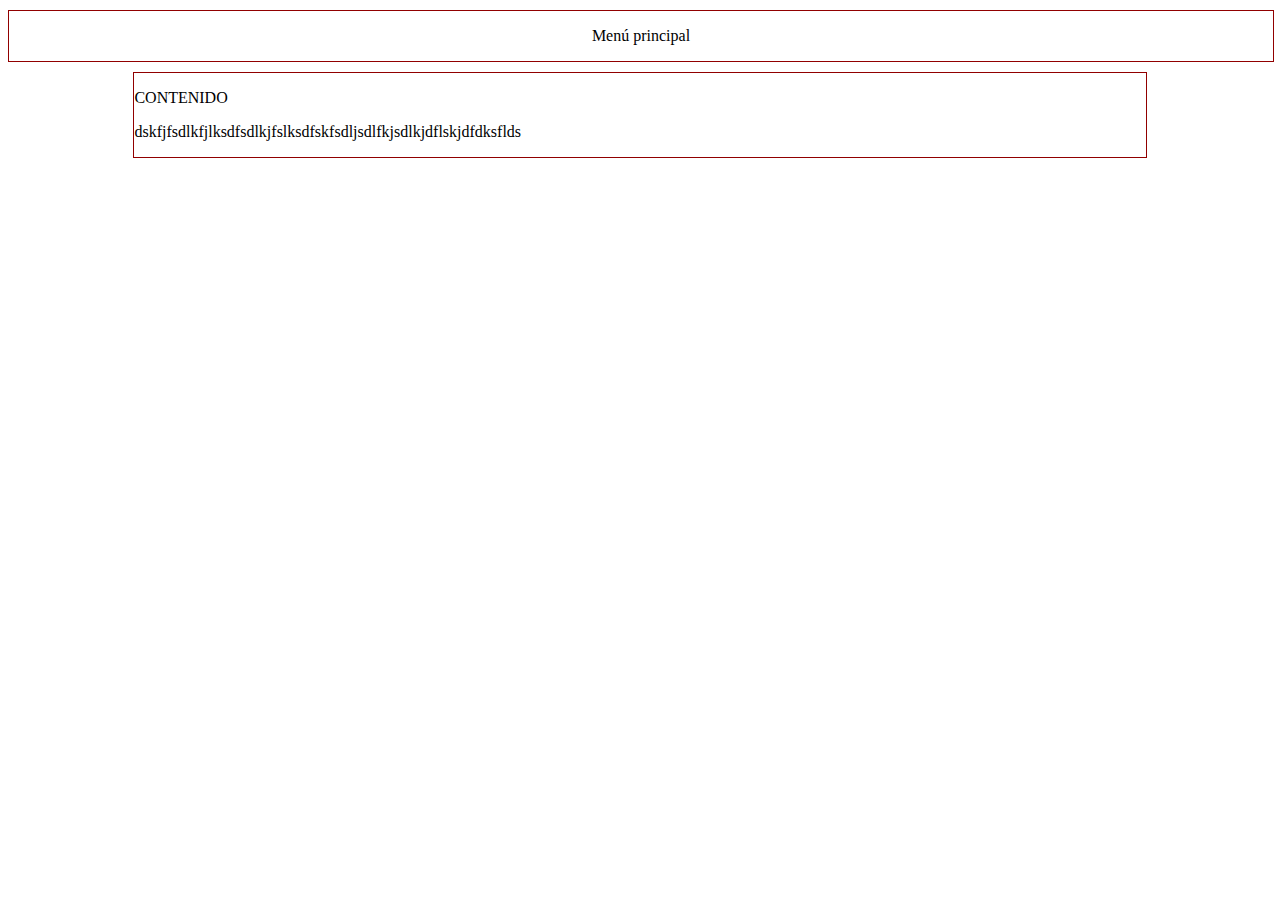
==== contendores.html @ a712423c "Sergio" ====
<!DOCTYPE html>
<html>
    <head>
        <meta charset="utf-8">
        <title>CSS floating elements</title>
        <style>

            

            .menuprincipal{
                position: relative;
                width: 100%;
                float: center;
                margin-top: 10px;
                margin-bottom: 10px;
                border: 1px solid rgb(145, 0, 0);
                text-align: center;
            }
            .contenido{
                position: relative;
                width: 80%;
                float: center;
                border: 1px solid rgb(145, 0, 0);
                margin: auto;
                text-align: justify;
            }
        </style>
    </head>
    <body>
        
    <div class="menuprincipal">
        <p>Menú principal</p>
    </div>

    <div class="contenido">
        <p>CONTENIDO</p>
        <p>dskfjfsdlkfjlksdfsdlkjfslksdfskfsdljsdlfkjsdlkjdflskjdfdksflds</p>

    </div>
    </body>
</html>
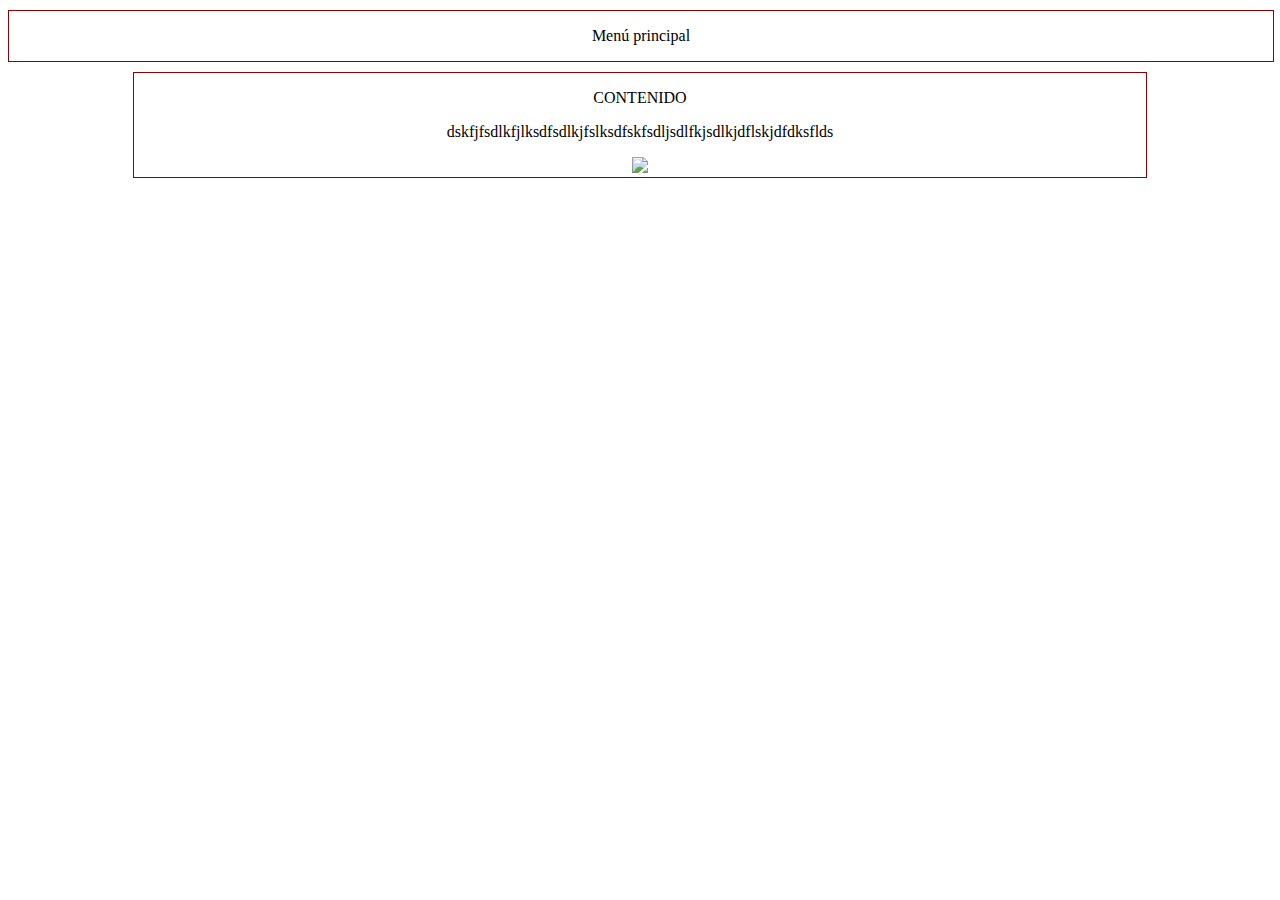
==== commit 567be8ea: "Sergio" ====
--- a/contendores.html
+++ b/contendores.html
@@ -4,9 +4,6 @@
         <meta charset="utf-8">
         <title>CSS floating elements</title>
         <style>
-
-            
-
             .menuprincipal{
                 position: relative;
                 width: 100%;
@@ -22,7 +19,10 @@
                 float: center;
                 border: 1px solid rgb(145, 0, 0);
                 margin: auto;
-                text-align: justify;
+                text-align: center;                
+            }
+            imagen{
+                float: center;
             }
         </style>
     </head>
@@ -35,7 +35,7 @@
     <div class="contenido">
         <p>CONTENIDO</p>
         <p>dskfjfsdlkfjlksdfsdlkjfslksdfskfsdljsdlfkjsdlkjdflskjdfdksflds</p>
-
+        <img src="https://upload.wikimedia.org/wikipedia/commons/thumb/5/5a/Puente_romano_y_mezquita.jpg/220px-Puente_romano_y_mezquita.jpg" width="400px">
     </div>
     </body>
 </html>